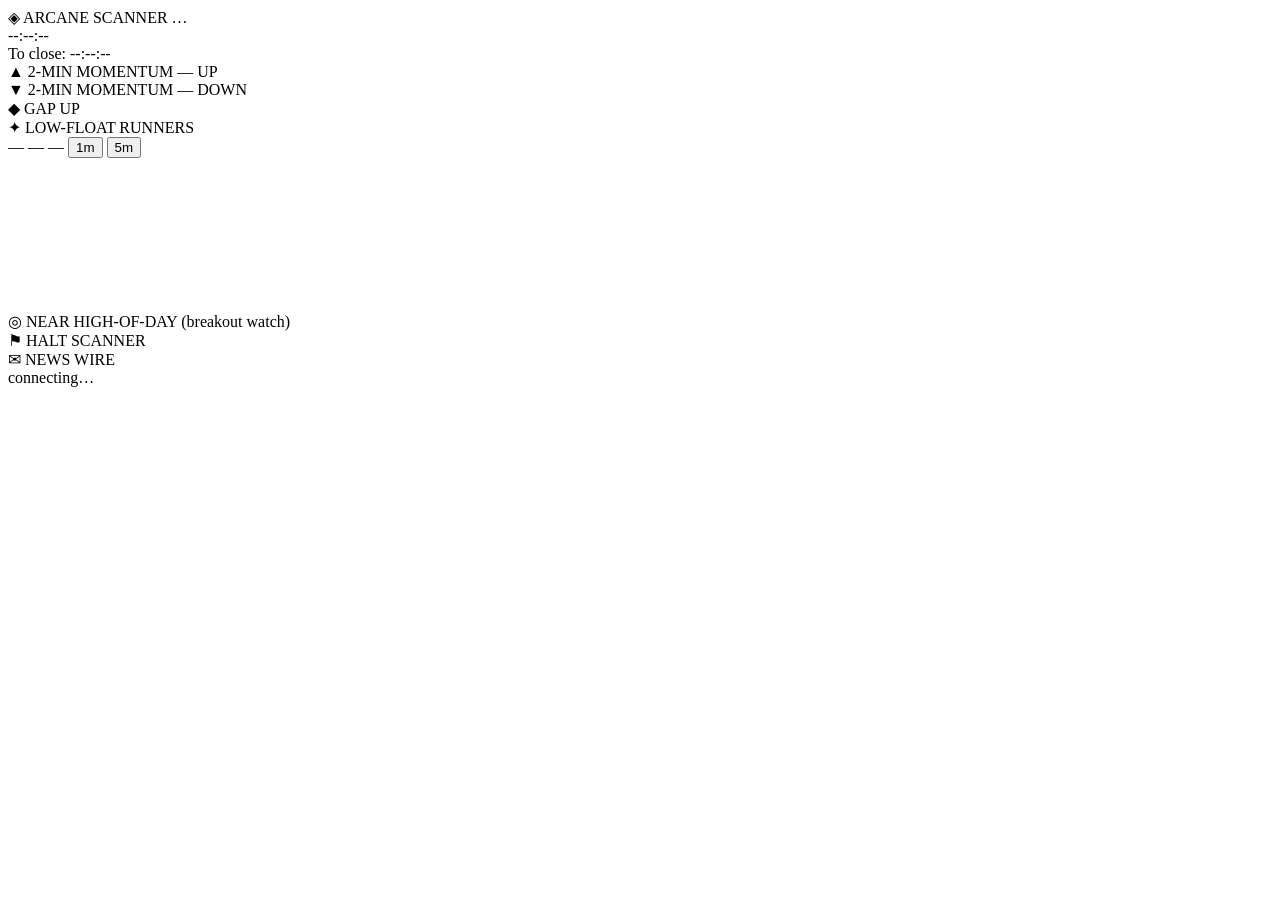
==== frontend/index.html @ e93a1950 "Add stock screener + trade-ideas dashboard Real-time momentum scanner terminal (Trade-Ideas/Warrior " ====
<!doctype html>
<html lang="en">
<head>
  <meta charset="utf-8" />
  <meta name="viewport" content="width=device-width, initial-scale=1" />
  <title>Stock Scanner — Trade Ideas</title>
  <link rel="icon" href="data:image/svg+xml,<svg xmlns='http://www.w3.org/2000/svg' viewBox='0 0 16 16'><text y='13' font-size='13'>📈</text></svg>" />
  <link rel="stylesheet" href="/styles.css" />
</head>
<body>
  <header class="topbar">
    <div class="brand">
      <span class="logo">◈</span> ARCANE&nbsp;SCANNER
      <span id="provider-tag" class="tag">…</span>
    </div>
    <div class="indices" id="indices"></div>
    <div class="clockbox">
      <div class="clock" id="clock">--:--:--</div>
      <div class="countdown">To close: <span id="countdown">--:--:--</span></div>
    </div>
  </header>

  <main class="grid">
    <!-- LEFT: scanners -->
    <section class="col col-left">
      <div class="panel" data-scan="momo_up">
        <div class="panel-hd up">▲ 2-MIN MOMENTUM — UP</div>
        <div class="scan-table" id="momo_up"></div>
      </div>
      <div class="panel" data-scan="momo_down">
        <div class="panel-hd down">▼ 2-MIN MOMENTUM — DOWN</div>
        <div class="scan-table" id="momo_down"></div>
      </div>
      <div class="panel" data-scan="gappers">
        <div class="panel-hd">◆ GAP UP</div>
        <div class="scan-table" id="gappers"></div>
      </div>
      <div class="panel" data-scan="low_float_runners">
        <div class="panel-hd">✦ LOW-FLOAT RUNNERS</div>
        <div class="scan-table" id="low_float_runners"></div>
      </div>
    </section>

    <!-- CENTER: chart + focus -->
    <section class="col col-center">
      <div class="panel focus-panel">
        <div class="focus-hd">
          <span class="focus-sym" id="focus-sym">—</span>
          <span class="focus-price" id="focus-price">—</span>
          <span class="focus-chg" id="focus-chg">—</span>
          <span class="focus-meta" id="focus-meta"></span>
          <span class="tf-toggle">
            <button data-tf="1m" class="tf active">1m</button>
            <button data-tf="5m" class="tf">5m</button>
          </span>
        </div>
        <canvas id="chart" class="chart"></canvas>
        <div class="focus-stats" id="focus-stats"></div>
      </div>
      <div class="panel">
        <div class="panel-hd">◎ NEAR HIGH-OF-DAY (breakout watch)</div>
        <div class="scan-table" id="near_hod"></div>
      </div>
    </section>

    <!-- RIGHT: news / halts -->
    <section class="col col-right">
      <div class="panel">
        <div class="panel-hd">⚑ HALT SCANNER</div>
        <div class="halt-table" id="halts"></div>
      </div>
      <div class="panel news-panel">
        <div class="panel-hd">✉ NEWS WIRE</div>
        <div class="news-feed" id="news"></div>
      </div>
    </section>
  </main>

  <footer class="statusbar">
    <span id="status">connecting…</span>
    <span id="last-update"></span>
  </footer>

  <script src="/app.js"></script>
</body>
</html>
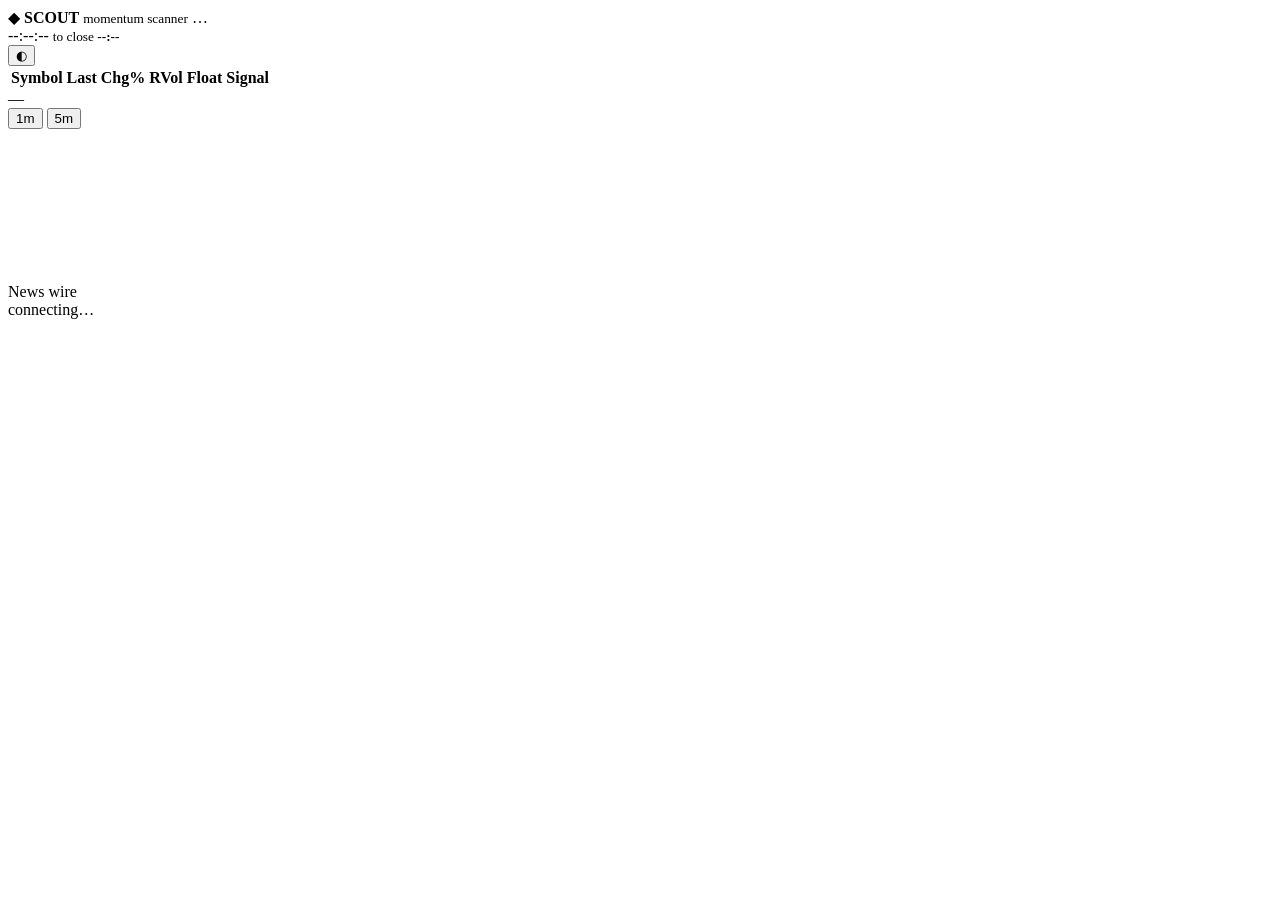
==== commit c3282690: "Serve the minimal SCOUT UI from the live backend The clean SCOUT design is now the face of the Pytho" ====
--- a/frontend/index.html
+++ b/frontend/index.html
@@ -3,84 +3,62 @@
 <head>
   <meta charset="utf-8" />
   <meta name="viewport" content="width=device-width, initial-scale=1" />
-  <title>Stock Scanner — Trade Ideas</title>
+  <title>SCOUT — Momentum Scanner</title>
   <link rel="icon" href="data:image/svg+xml,<svg xmlns='http://www.w3.org/2000/svg' viewBox='0 0 16 16'><text y='13' font-size='13'>📈</text></svg>" />
   <link rel="stylesheet" href="/styles.css" />
 </head>
 <body>
-  <header class="topbar">
-    <div class="brand">
-      <span class="logo">◈</span> ARCANE&nbsp;SCANNER
-      <span id="provider-tag" class="tag">…</span>
-    </div>
-    <div class="indices" id="indices"></div>
-    <div class="clockbox">
-      <div class="clock" id="clock">--:--:--</div>
-      <div class="countdown">To close: <span id="countdown">--:--:--</span></div>
-    </div>
-  </header>
+  <div class="app">
+    <header class="bar">
+      <div class="brand"><span class="mk">◆</span> <b>SCOUT</b> <small>momentum scanner</small>
+        <span class="chip" id="mode">…</span></div>
+      <div class="idx" id="idx"></div>
+      <div class="spacer"></div>
+      <div class="clock"><span class="t mono" id="clock">--:--:--</span>
+        <small>to close <b id="cd" class="mono">--:--</b></small></div>
+      <button class="tbtn" id="themeBtn" title="Toggle light / dark" aria-label="Toggle theme">◐</button>
+    </header>
 
-  <main class="grid">
-    <!-- LEFT: scanners -->
-    <section class="col col-left">
-      <div class="panel" data-scan="momo_up">
-        <div class="panel-hd up">▲ 2-MIN MOMENTUM — UP</div>
-        <div class="scan-table" id="momo_up"></div>
-      </div>
-      <div class="panel" data-scan="momo_down">
-        <div class="panel-hd down">▼ 2-MIN MOMENTUM — DOWN</div>
-        <div class="scan-table" id="momo_down"></div>
-      </div>
-      <div class="panel" data-scan="gappers">
-        <div class="panel-hd">◆ GAP UP</div>
-        <div class="scan-table" id="gappers"></div>
-      </div>
-      <div class="panel" data-scan="low_float_runners">
-        <div class="panel-hd">✦ LOW-FLOAT RUNNERS</div>
-        <div class="scan-table" id="low_float_runners"></div>
-      </div>
-    </section>
+    <main class="grid">
+      <section class="ideas">
+        <div class="tabs" id="tabs"></div>
+        <div class="tablewrap">
+          <table>
+            <thead><tr>
+              <th>Symbol</th><th>Last</th><th>Chg%</th><th>RVol</th><th>Float</th><th>Signal</th>
+            </tr></thead>
+            <tbody id="rows"></tbody>
+          </table>
+        </div>
+      </section>
 
-    <!-- CENTER: chart + focus -->
-    <section class="col col-center">
-      <div class="panel focus-panel">
-        <div class="focus-hd">
-          <span class="focus-sym" id="focus-sym">—</span>
-          <span class="focus-price" id="focus-price">—</span>
-          <span class="focus-chg" id="focus-chg">—</span>
-          <span class="focus-meta" id="focus-meta"></span>
-          <span class="tf-toggle">
-            <button data-tf="1m" class="tf active">1m</button>
-            <button data-tf="5m" class="tf">5m</button>
-          </span>
+      <section class="detail">
+        <div class="dhead">
+          <div class="dsym">
+            <span class="cs" id="cSym">—</span>
+            <span class="cp mono" id="cPrice"></span>
+            <span class="cc mono" id="cChg"></span>
+          </div>
+          <div class="dmeta mono" id="cMeta"></div>
+          <div class="tf" id="tf">
+            <button data-tf="1m" class="on">1m</button>
+            <button data-tf="5m">5m</button>
+          </div>
         </div>
-        <canvas id="chart" class="chart"></canvas>
-        <div class="focus-stats" id="focus-stats"></div>
-      </div>
-      <div class="panel">
-        <div class="panel-hd">◎ NEAR HIGH-OF-DAY (breakout watch)</div>
-        <div class="scan-table" id="near_hod"></div>
-      </div>
-    </section>
+        <div class="chartwrap"><canvas id="chart"></canvas></div>
+        <div class="stats" id="stats"></div>
+        <div class="news">
+          <div class="h">News wire</div>
+          <div id="news"></div>
+        </div>
+      </section>
+    </main>
 
-    <!-- RIGHT: news / halts -->
-    <section class="col col-right">
-      <div class="panel">
-        <div class="panel-hd">⚑ HALT SCANNER</div>
-        <div class="halt-table" id="halts"></div>
-      </div>
-      <div class="panel news-panel">
-        <div class="panel-hd">✉ NEWS WIRE</div>
-        <div class="news-feed" id="news"></div>
-      </div>
-    </section>
-  </main>
-
-  <footer class="statusbar">
-    <span id="status">connecting…</span>
-    <span id="last-update"></span>
-  </footer>
-
+    <footer class="statusbar">
+      <span id="status">connecting…</span>
+      <span id="lastUpdate" class="mono"></span>
+    </footer>
+  </div>
   <script src="/app.js"></script>
 </body>
 </html>
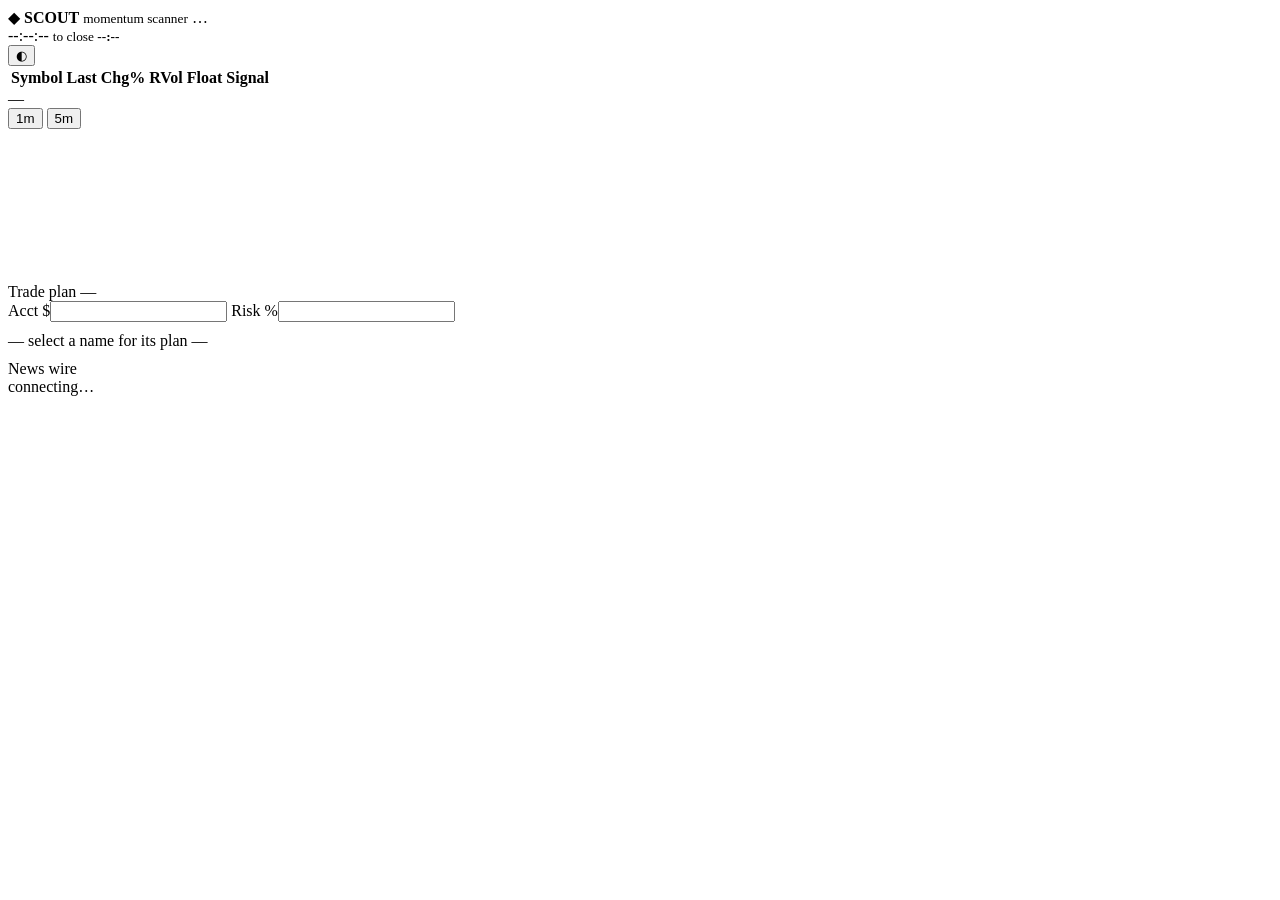
==== commit 6d50181a: "Add trade-plan engine: risk-defined setups sized to your account Turn the momentum scanner into a fu" ====
--- a/frontend/index.html
+++ b/frontend/index.html
@@ -47,6 +47,20 @@
         </div>
         <div class="chartwrap"><canvas id="chart"></canvas></div>
         <div class="stats" id="stats"></div>
+
+        <div class="plan" id="plan">
+          <div class="planhead">
+            <div class="h">Trade plan <span class="grade" id="pGrade">—</span></div>
+            <div class="risk">
+              <label>Acct $<input id="rAcct" class="mono" type="number" min="0" step="1000" /></label>
+              <label>Risk %<input id="rPct" class="mono" type="number" min="0" step="0.25" /></label>
+            </div>
+          </div>
+          <div class="planbody" id="planbody">
+            <div class="muted" style="padding:10px 0">— select a name for its plan —</div>
+          </div>
+        </div>
+
         <div class="news">
           <div class="h">News wire</div>
           <div id="news"></div>
